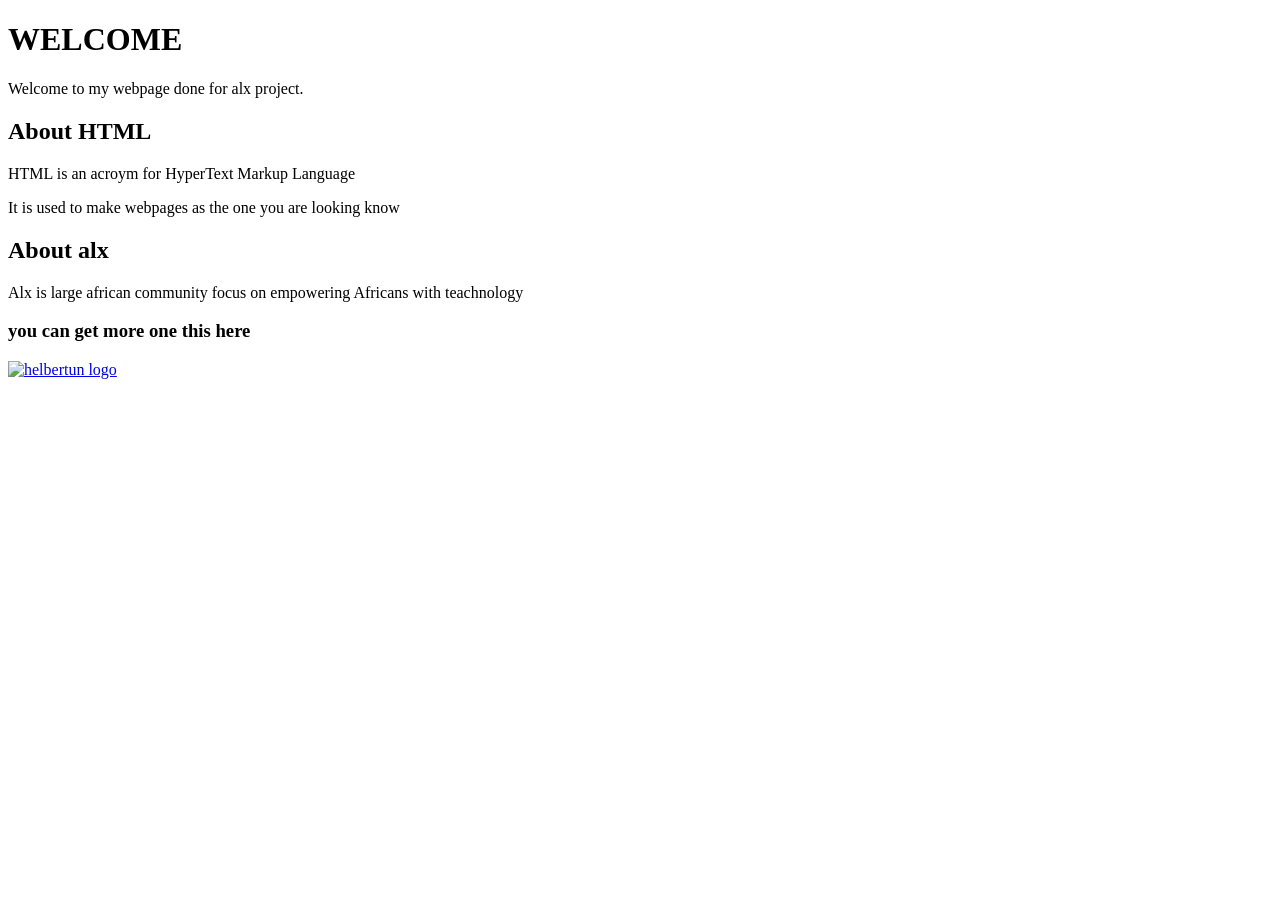
==== html_basic/index.html @ 0fdeee52 "Customiseing index.html" ====
<!DOCTYPE html>
<html lang= "en">

	<head>
		<title>My First Html Page</title>

		<meta charset="UTF-8">
	</head>

	<body>
		<h1>WELCOME</h1>

		<p>Welcome to my webpage done for alx project.</p>

		<h2>About HTML</h2>
		<p>HTML is an acroym for HyperText Markup Language</p>
		<p>It is used to make webpages as the one you are looking know</p>
		<h2>About alx</h2>
		<p>Alx is large african community focus on empowering Africans with teachnology</p>

		<h3>you can get more one this here </h3>		
		<a href="https://www.google.com/url?sa=t&source=web&rct=j&opi=89978449&url=https://www.alxafrica.com/software-engineering/&ved=2ahUKEwimuaq7ifH_AhVkaqQEHWIJBcEQFnoECA0QAQ&usg=AOvVaw0L8LfOMgHdkK057wccLF2-">
		
			<img src="https://www.holbertonschool.com/holberton-logo.png" alt="helbertun logo">

		</a>
	</body>
</html>
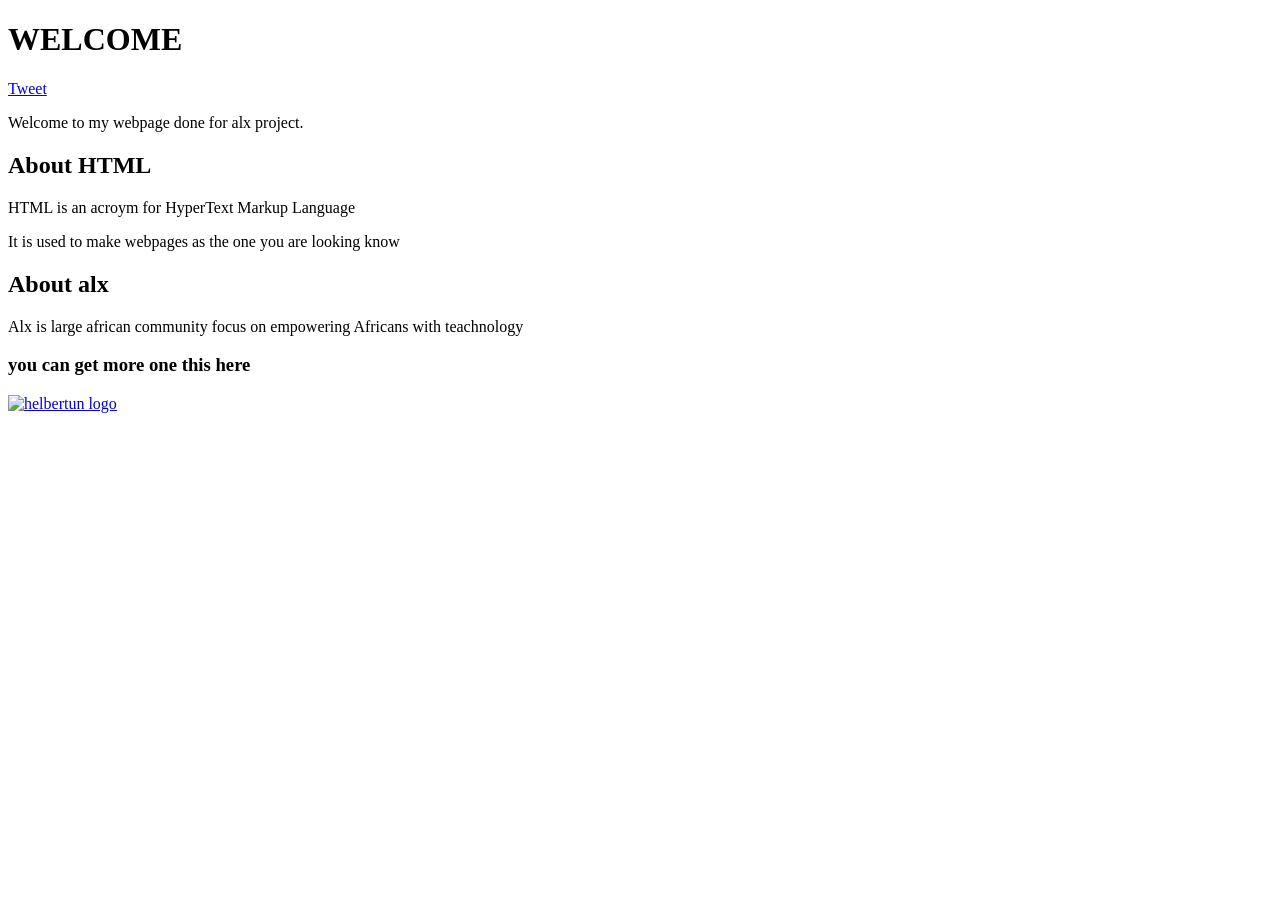
==== commit 4f941317: "adding tweet page" ====
--- a/html_basic/index.html
+++ b/html_basic/index.html
@@ -10,6 +10,7 @@
 	<body>
 		<h1>WELCOME</h1>
 
+		<a href="tweets.html">Tweet</a>
 		<p>Welcome to my webpage done for alx project.</p>
 
 		<h2>About HTML</h2>
@@ -22,8 +23,8 @@
 		<a href="https://www.google.com/url?sa=t&source=web&rct=j&opi=89978449&url=https://www.alxafrica.com/software-engineering/&ved=2ahUKEwimuaq7ifH_AhVkaqQEHWIJBcEQFnoECA0QAQ&usg=AOvVaw0L8LfOMgHdkK057wccLF2-">
 		
 			<img src="https://www.holbertonschool.com/holberton-logo.png" alt="helbertun logo">
-
 		</a>
+		
 	</body>
 </html>
 
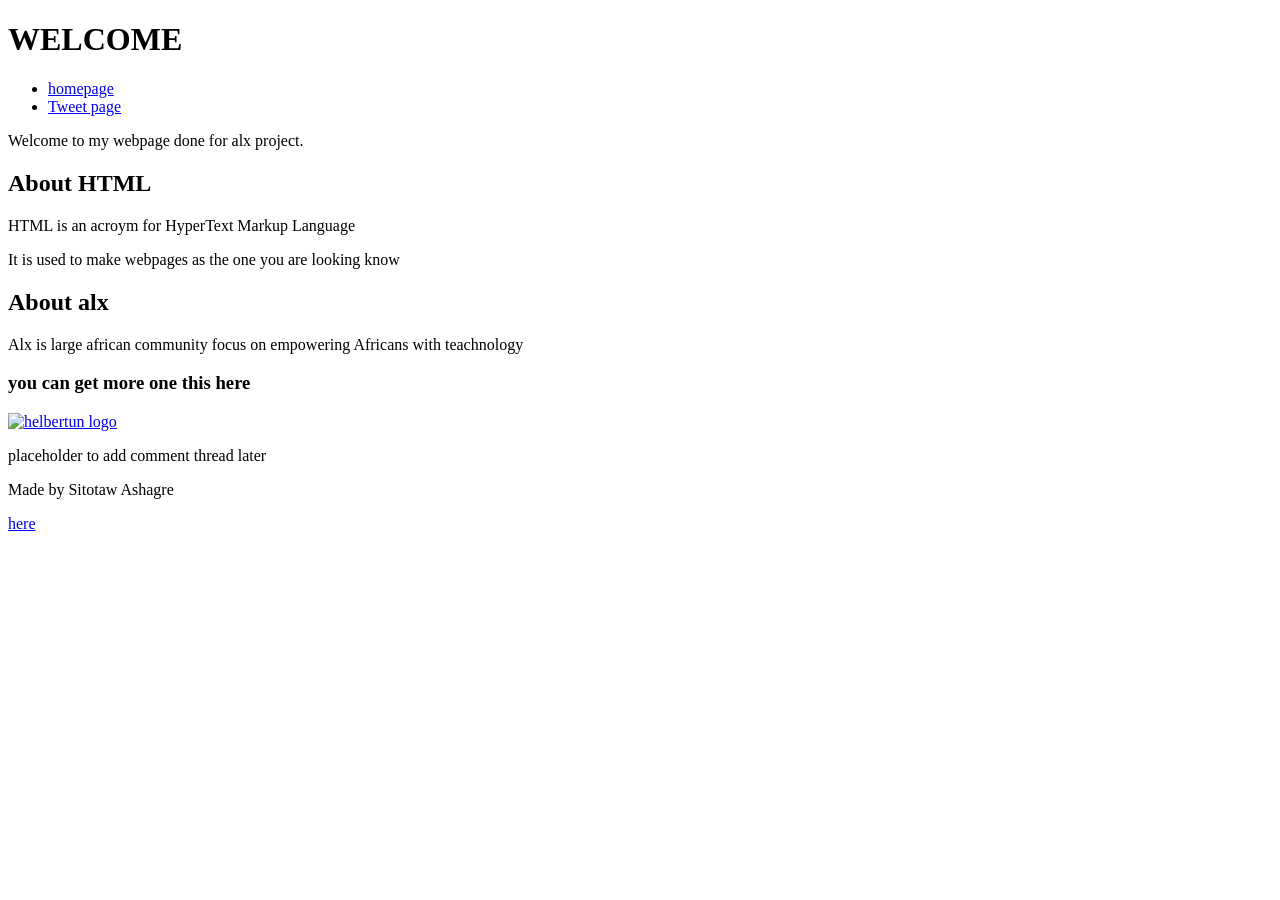
==== commit 42a15850: "Customize" ====
--- a/html_basic/index.html
+++ b/html_basic/index.html
@@ -8,23 +8,41 @@
 	</head>
 
 	<body>
+		<header>
 		<h1>WELCOME</h1>
 
-		<a href="tweets.html">Tweet</a>
-		<p>Welcome to my webpage done for alx project.</p>
+		<ul>
+			<li><a href="#">homepage</a></li>
+			<li><a href="tweets.html">Tweet page</a>
+		</ul>
+		</header>
+		
+		<main>
+			<article>
+				<p>Welcome to my webpage done for alx project.</p>
+	
+				<h2>About HTML</h2>
+				<p>HTML is an acroym for HyperText Markup Language</p>
+				<p>It is used to make webpages as the one you are looking know</p>
+				<h2>About alx</h2>
+				<p>Alx is large african community focus on empowering Africans with teachnology</p>
 
-		<h2>About HTML</h2>
-		<p>HTML is an acroym for HyperText Markup Language</p>
-		<p>It is used to make webpages as the one you are looking know</p>
-		<h2>About alx</h2>
-		<p>Alx is large african community focus on empowering Africans with teachnology</p>
+				<h3>you can get more one this here </h3>		
+				<a href="https://www.google.com/url?sa=t&source=web&rct=j&opi=89978449&url=https://www.alxafrica.com/software-engineering/&ved=2ahUKEwimuaq7ifH_AhVkaqQEHWIJBcEQFnoECA0QAQ&usg=AOvVaw0L8LfOMgHdkK057wccLF2-">
+		
+					<img src="https://www.holbertonschool.com/holberton-logo.png" alt="helbertun logo">
+				</a>
+			</article>
+			<aside>
+				<p>placeholder to add comment thread later</p>
+			</aside>
+		
+		</main>
 
-		<h3>you can get more one this here </h3>		
-		<a href="https://www.google.com/url?sa=t&source=web&rct=j&opi=89978449&url=https://www.alxafrica.com/software-engineering/&ved=2ahUKEwimuaq7ifH_AhVkaqQEHWIJBcEQFnoECA0QAQ&usg=AOvVaw0L8LfOMgHdkK057wccLF2-">
-		
-			<img src="https://www.holbertonschool.com/holberton-logo.png" alt="helbertun logo">
-		</a>
-		
+		<footer>
+			<p>Made by Sitotaw Ashagre</p>
+			<a href="https://www.linkedin.com/in/sitotaw-ashagre-68a0aa252" target="_blank">here</a>
+		</footer>
 	</body>
 </html>
 
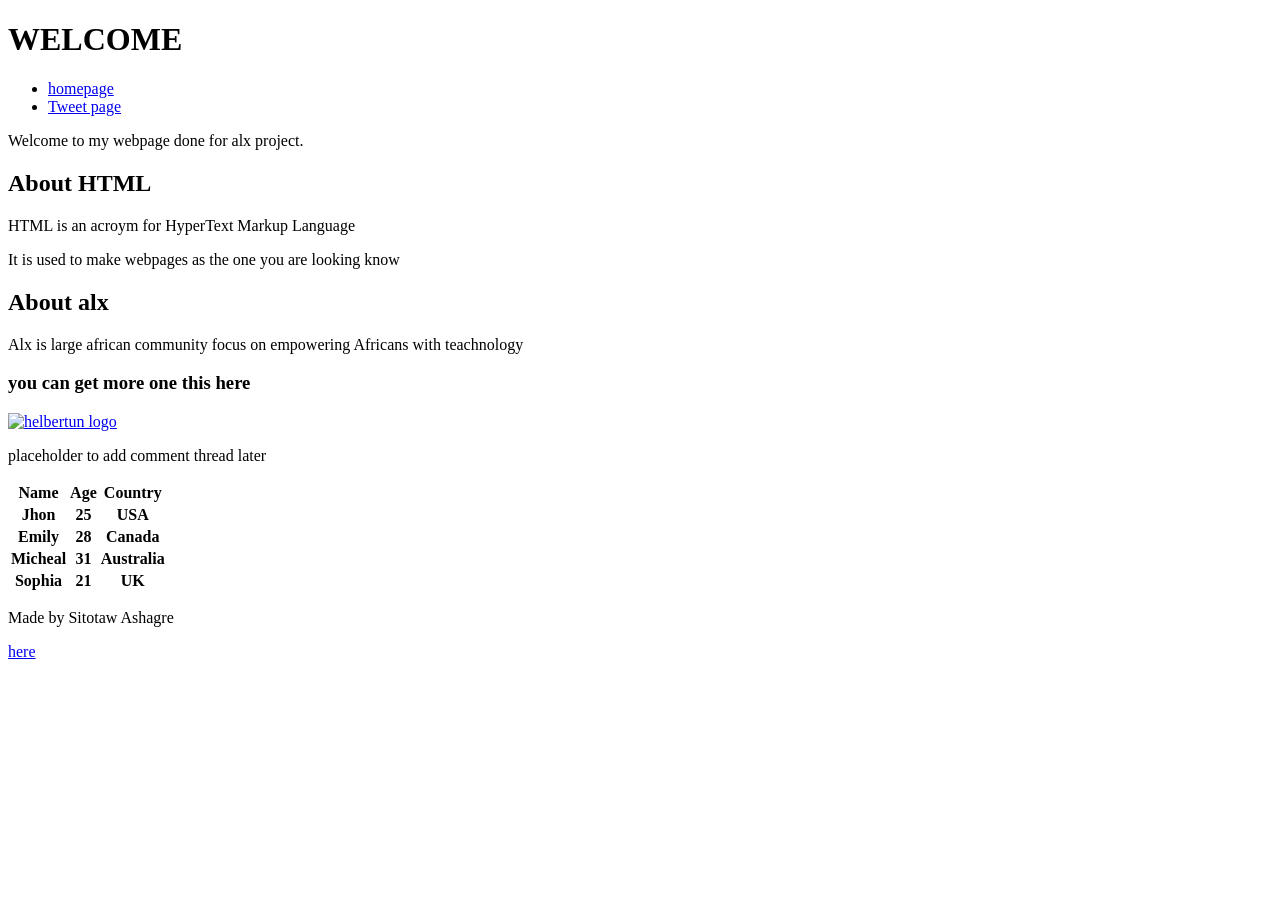
==== commit 1afafd92: "adding table to index" ====
--- a/html_basic/index.html
+++ b/html_basic/index.html
@@ -36,7 +36,29 @@
 			<aside>
 				<p>placeholder to add comment thread later</p>
 			</aside>
-		
+	
+			<article>
+				<table>
+					<thead>
+						<tr>
+							<th>Name</th>
+							<th>Age</th>
+							<th>Country</th>
+						</tr>
+					</thead>
+					<tbody>
+						<tr>
+							<th>Jhon</th>
+							<th>25</th>
+							<th>USA</th>
+						</tr>
+						<tr>                                                                                    <th>Emily</th>                                                                   <th>28</th>                                                                     <th>Canada</th>                                                            </tr>
+						<tr>                                                                                    <th>Micheal</th>                                                                   <th>31</th>                                                                     <th>Australia</th>                                                            </tr>
+						<tr>                                                                                    <th>Sophia</th>                                                                   <th>21</th>                                                                     <th>UK</th>                                                            
+						</tr>
+					</tbody>
+				</table>
+			</article>
 		</main>
 
 		<footer>
